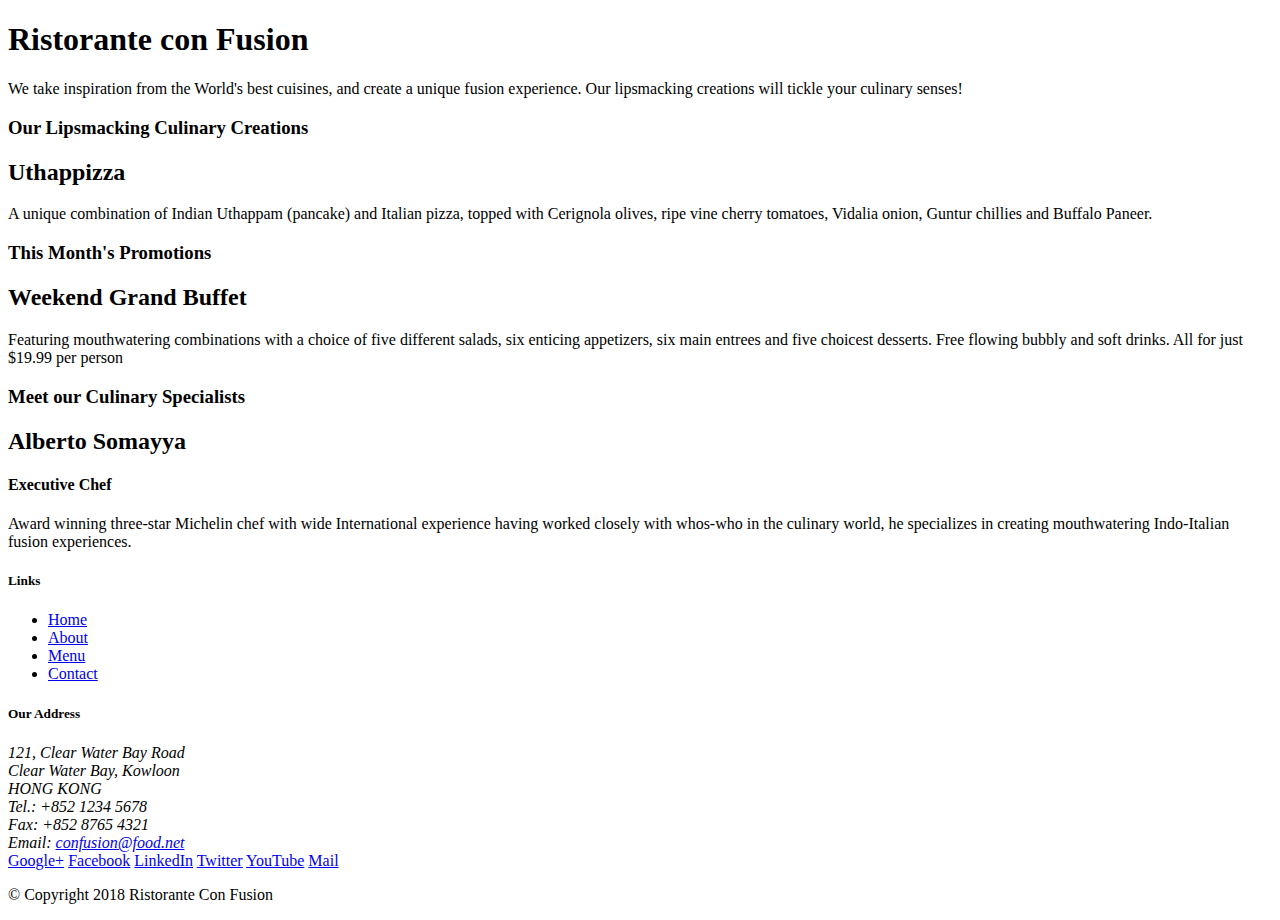
==== index.html @ 1c474971 "Initial Setup" ====
<!DOCTYPE html>
<html lang="en">

<head>
    <title>Ristorante Con Fusion</title>
</head>

<body>

    <header>
        <div>
            <div>
                <div>
                    <h1>Ristorante con Fusion</h1>
                    <p>We take inspiration from the World's best cuisines, and create a unique fusion experience. Our lipsmacking creations will tickle your culinary senses!</p>
                </div>
                <div>
                </div>
            </div>
        </div>
    </header>

    <div>
        <div>
            <div>
                <h3>Our Lipsmacking Culinary Creations</h3>
            </div>
            <div>
                <h2>Uthappizza</h2>
                <p>A unique combination of Indian Uthappam (pancake) and Italian pizza, topped with Cerignola olives, ripe vine cherry tomatoes, Vidalia onion, Guntur chillies and Buffalo Paneer.</p>
            </div>
        </div>


        <div>
            <div>
                <h3>This Month's Promotions</h3>
            </div>
            <div>
                <h2>Weekend Grand Buffet</h2>
                <p>Featuring mouthwatering combinations with a choice of five different salads, six enticing appetizers, six main entrees and five choicest desserts. Free flowing bubbly and soft drinks. All for just $19.99 per person </p>
            </div>
        </div>

        <div>
            <div>
                <h3>Meet our Culinary Specialists</h3>
            </div>
            <div>
                <h2>Alberto Somayya</h2>
                <h4>Executive Chef</h4>
                <p>Award winning three-star Michelin chef with wide International experience having worked closely with whos-who in the culinary world, he specializes in creating mouthwatering Indo-Italian fusion experiences. </p>
            </div>
        </div>
    </div>

    <footer>
        <div>
            <div>             
                <div>
                    <h5>Links</h5>
                    <ul>
                        <li><a href="#">Home</a></li>
                        <li><a href="#">About</a></li>
                        <li><a href="#">Menu</a></li>
                        <li><a href="#">Contact</a></li>
                    </ul>
                </div>
                <div>
                    <h5>Our Address</h5>
                    <address>
		              121, Clear Water Bay Road<br>
		              Clear Water Bay, Kowloon<br>
		              HONG KONG<br>
		              Tel.: +852 1234 5678<br>
		              Fax: +852 8765 4321<br>
		              Email: <a href="mailto:confusion@food.net">confusion@food.net</a>
		           </address>
                </div>
                <div>
                    <div>
                        <a href="http://google.com/+">Google+</a>
                        <a href="http://www.facebook.com/profile.php?id=">Facebook</a>
                        <a href="http://www.linkedin.com/in/">LinkedIn</a>
                        <a href="http://twitter.com/">Twitter</a>
                        <a href="http://youtube.com/">YouTube</a>
                        <a href="mailto:">Mail</a>
                    </div>
                </div>
           </div>
           <div>             
                <div>
                    <p>© Copyright 2018 Ristorante Con Fusion</p>
                </div>
           </div>
        </div>
    </footer>

</body>

</html>
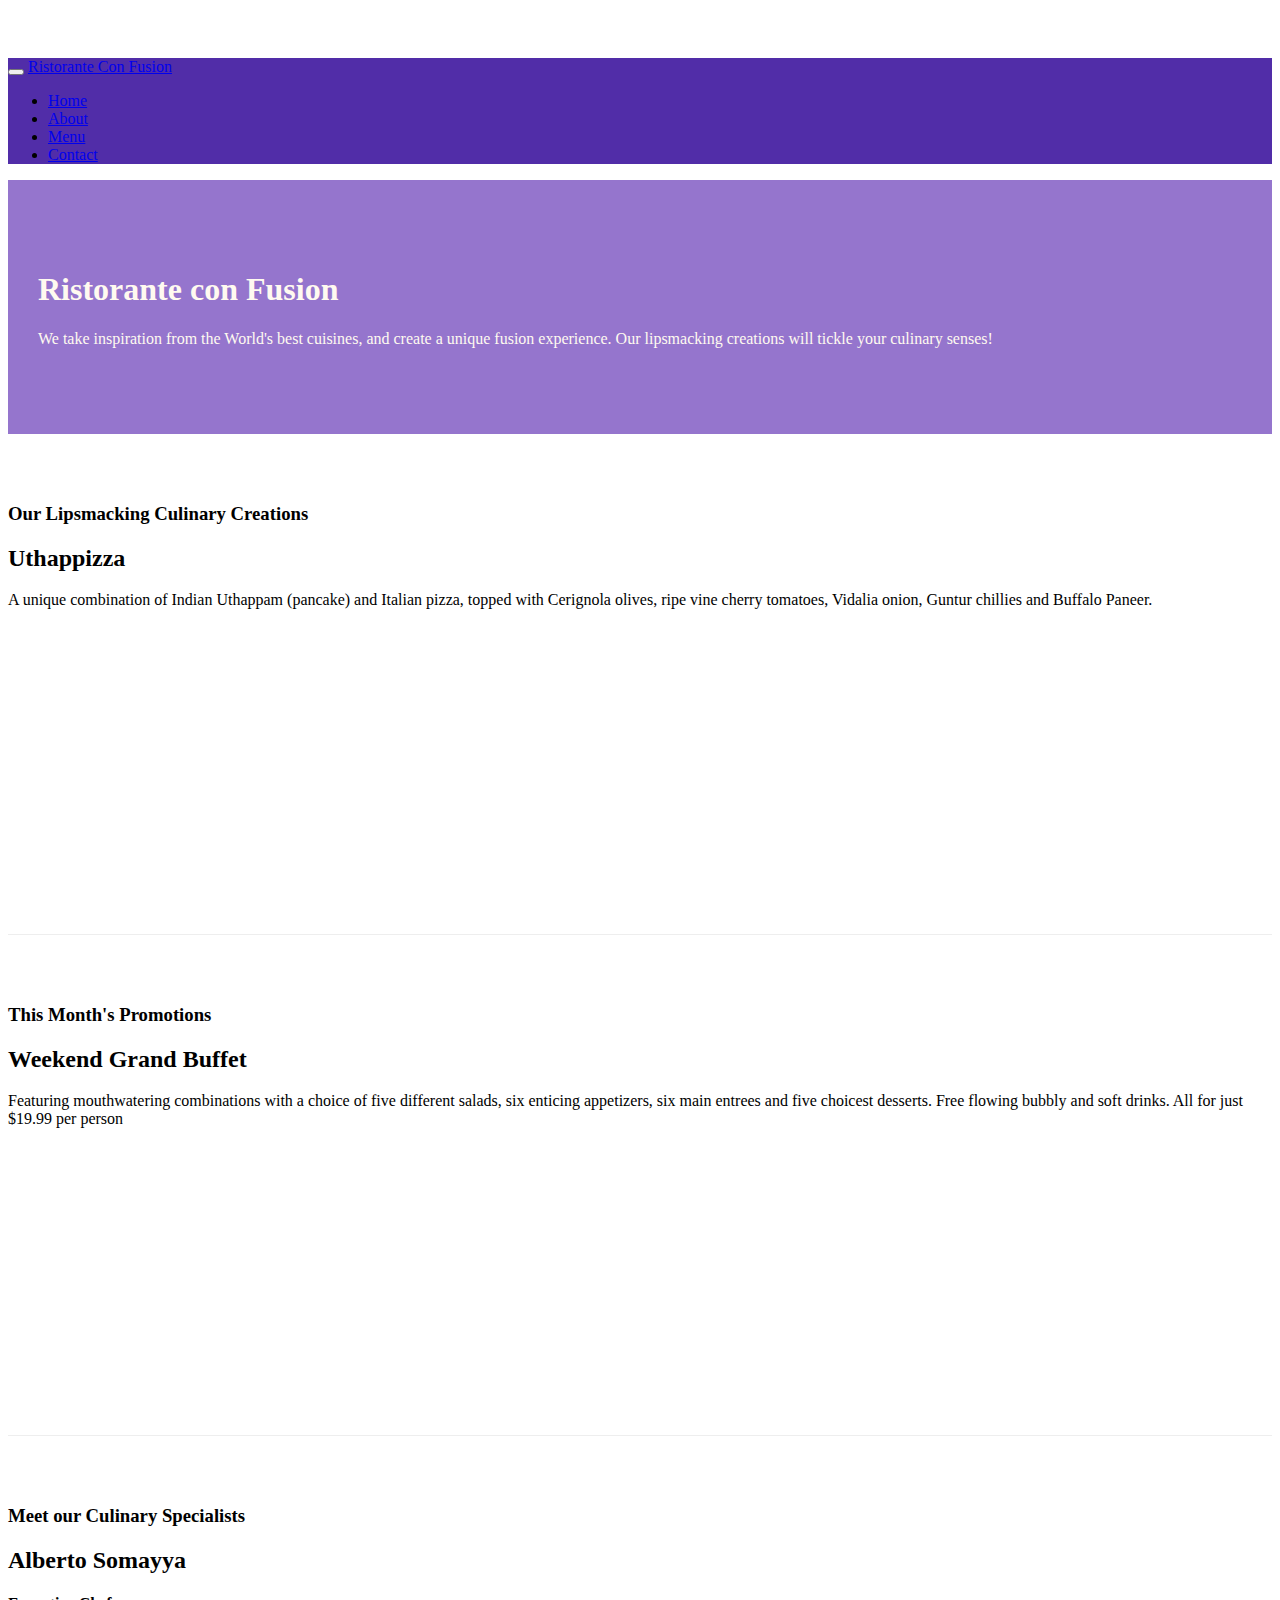
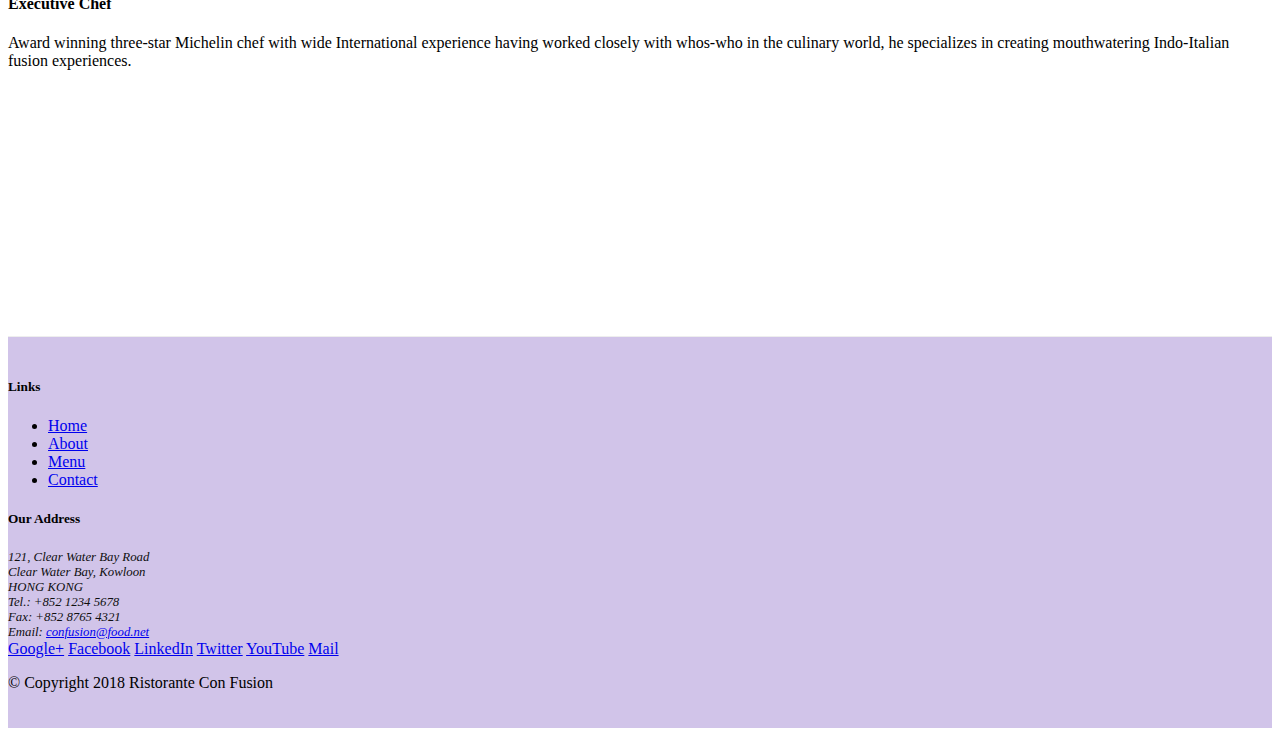
==== commit 590647f9: "Navbar / Breadcrumbs" ====
--- a/index.html
+++ b/index.html
@@ -2,83 +2,103 @@
 <html lang="en">
 
 <head>
+    <!-- Required meta tags always come first -->
+    <meta charset="utf-8">
+    <meta name="viewport" content="width=device-width, initial-scale=1, shrink-to-fit=no">
+    <meta http-equiv="x-ua-compatible" content="ie=edge">
+    <!-- Bootstrap CSS -->
+    <link rel="stylesheet" href="node_modules/bootstrap/dist/css/bootstrap.min.css">
+    <link rel="stylesheet" href="css/styles.css" >
     <title>Ristorante Con Fusion</title>
 </head>
 
 <body>
+    <nav class=" navbar navbar-dark navbar-expand-sm fixed-top">
+        <div class="container">
+            <button class="navbar-toggler" type="button" data-toggle="collapse" data-target="#Navbar">
+                <span class="navbar-toggler-icon"></span>
+            </button>
+            <a class="navbar-brand mr-auto" href="#">Ristorante Con Fusion</a>
+            <div class="collapse navbar-collapse" id="Navbar">
+                <ul class="navbar-nav mr-auto">
+                    <li class="nav-item active"><a class="nav-link" href="#">Home</a></li>
+                    <li class="nav-item"><a class="nav-link" href="./aboutus.html">About</a></li>
+                    <li class="nav-item"><a class="nav-link" href="#">Menu</a></li>
+                    <li class="nav-item"><a class="nav-link" href="#">Contact</a></li>
+                </ul>
+            </div>
+           
+        </div>
+    </nav>
 
-    <header>
-        <div>
-            <div>
-                <div>
+    <header class="jumbotron">
+        <div class="container">
+            <div class="row row-header">
+                <div class="col-12 col-sm-6">
                     <h1>Ristorante con Fusion</h1>
-                    <p>We take inspiration from the World's best cuisines, and create a unique fusion experience. Our lipsmacking creations will tickle your culinary senses!</p>
+                    <p class="d-none d-sm-block">We take inspiration from the World's best cuisines, and create a unique fusion experience. Our lipsmacking creations will tickle your culinary senses!</p>
                 </div>
-                <div>
+                <div class="col-12 col-sm">
                 </div>
             </div>
         </div>
     </header>
-
-    <div>
-        <div>
-            <div>
+    <div class="container">
+        <div class="row row-content align-items-center">
+            <div class="col-12 col-sm-4 order-sm-last col-md-3">
                 <h3>Our Lipsmacking Culinary Creations</h3>
             </div>
-            <div>
+            <div class="col-12 col-sm order-sm-first col-md">
                 <h2>Uthappizza</h2>
-                <p>A unique combination of Indian Uthappam (pancake) and Italian pizza, topped with Cerignola olives, ripe vine cherry tomatoes, Vidalia onion, Guntur chillies and Buffalo Paneer.</p>
+                <p class="d-none d-sm-block">A unique combination of Indian Uthappam (pancake) and Italian pizza, topped with Cerignola olives, ripe vine cherry tomatoes, Vidalia onion, Guntur chillies and Buffalo Paneer.</p>
             </div>
         </div>
 
-
-        <div>
-            <div>
+        <div class="row row-content align-items-center">
+            <div class="col-12 col-sm-4 col-md-3">
                 <h3>This Month's Promotions</h3>
             </div>
-            <div>
+            <div class="col-12 col-sm col-md">
                 <h2>Weekend Grand Buffet</h2>
-                <p>Featuring mouthwatering combinations with a choice of five different salads, six enticing appetizers, six main entrees and five choicest desserts. Free flowing bubbly and soft drinks. All for just $19.99 per person </p>
+                <p class="d-none d-sm-block">Featuring mouthwatering combinations with a choice of five different salads, six enticing appetizers, six main entrees and five choicest desserts. Free flowing bubbly and soft drinks. All for just $19.99 per person </p>
             </div>
         </div>
-
-        <div>
-            <div>
+        <div class="row row-content align-items-center">
+            <div class="col-12 col-sm-4 col-md-3">
                 <h3>Meet our Culinary Specialists</h3>
             </div>
-            <div>
+            <div class="col-12 col-sm col-md">
                 <h2>Alberto Somayya</h2>
                 <h4>Executive Chef</h4>
-                <p>Award winning three-star Michelin chef with wide International experience having worked closely with whos-who in the culinary world, he specializes in creating mouthwatering Indo-Italian fusion experiences. </p>
+                <p class="d-none d-sm-block">Award winning three-star Michelin chef with wide International experience having worked closely with whos-who in the culinary world, he specializes in creating mouthwatering Indo-Italian fusion experiences. </p>
             </div>
         </div>
     </div>
-
-    <footer>
-        <div>
-            <div>             
-                <div>
+    <footer class="footer">
+        <div class="container">
+            <div class="row">
+                <div class="col-4 offset-1 col-sm-2">
                     <h5>Links</h5>
-                    <ul>
+                    <ul class="list-unstyled">
                         <li><a href="#">Home</a></li>
-                        <li><a href="#">About</a></li>
+                        <li><a href="./aboutus.html">About</a></li>
                         <li><a href="#">Menu</a></li>
                         <li><a href="#">Contact</a></li>
                     </ul>
                 </div>
-                <div>
+                <div class="col-7 col-sm-5">
                     <h5>Our Address</h5>
                     <address>
-		              121, Clear Water Bay Road<br>
-		              Clear Water Bay, Kowloon<br>
-		              HONG KONG<br>
-		              Tel.: +852 1234 5678<br>
-		              Fax: +852 8765 4321<br>
-		              Email: <a href="mailto:confusion@food.net">confusion@food.net</a>
-		           </address>
+                        121, Clear Water Bay Road<br>
+                        Clear Water Bay, Kowloon<br>
+                        HONG KONG<br>
+                        Tel.: +852 1234 5678<br>
+                        Fax: +852 8765 4321<br>
+                        Email: <a href="mailto:confusion@food.net">confusion@food.net</a>
+                    </address>
                 </div>
-                <div>
-                    <div>
+                <div class="col-12 col-sm-4 align-self-center">
+                    <div class="text-center">
                         <a href="http://google.com/+">Google+</a>
                         <a href="http://www.facebook.com/profile.php?id=">Facebook</a>
                         <a href="http://www.linkedin.com/in/">LinkedIn</a>
@@ -87,15 +107,18 @@
                         <a href="mailto:">Mail</a>
                     </div>
                 </div>
-           </div>
-           <div>             
-                <div>
+            </div>
+            <div class="row justify-content-center">
+                <div class="col-auto">
                     <p>© Copyright 2018 Ristorante Con Fusion</p>
                 </div>
-           </div>
+            </div>
         </div>
     </footer>
-
+    <!-- jQuery first, then Popper.js, then Bootstrap JS. -->
+    <script src="node_modules/jquery/dist/jquery.slim.min.js"></script>
+    <script src="node_modules/popper.js/dist/umd/popper.min.js"></script>
+    <script src="node_modules/bootstrap/dist/js/bootstrap.min.js"></script>
 </body>
 
 </html>--- a/css/styles.css
+++ b/css/styles.css
@@ -0,0 +1,39 @@
+.row-header{
+    margin: 0px auto;
+    padding: 0px;
+}
+
+.row-content {
+    margin: 0px auto;
+    padding: 50px 0px 50px 0px;
+    border-bottom: 1px ridge;
+    min-height: 400px;
+}
+
+.footer {
+    background-color: #D1C4E9;
+    margin: 0px auto;
+    padding: 20px 0px 20px 0px;
+}
+
+.jumbotron{
+    padding: 70px 30px 70px 30px;
+    margin: 0px auto;
+    background: #9575CD;
+    color:floralwhite;
+}
+
+address{
+    font-size:80%;
+    margin:0px;
+    color:#0f0f0f;
+}
+
+body{
+    padding: 50px 0px 0px 0px;
+    z-index: 0;
+}
+
+.navbar-dark{
+    background-color: #512DA8;
+}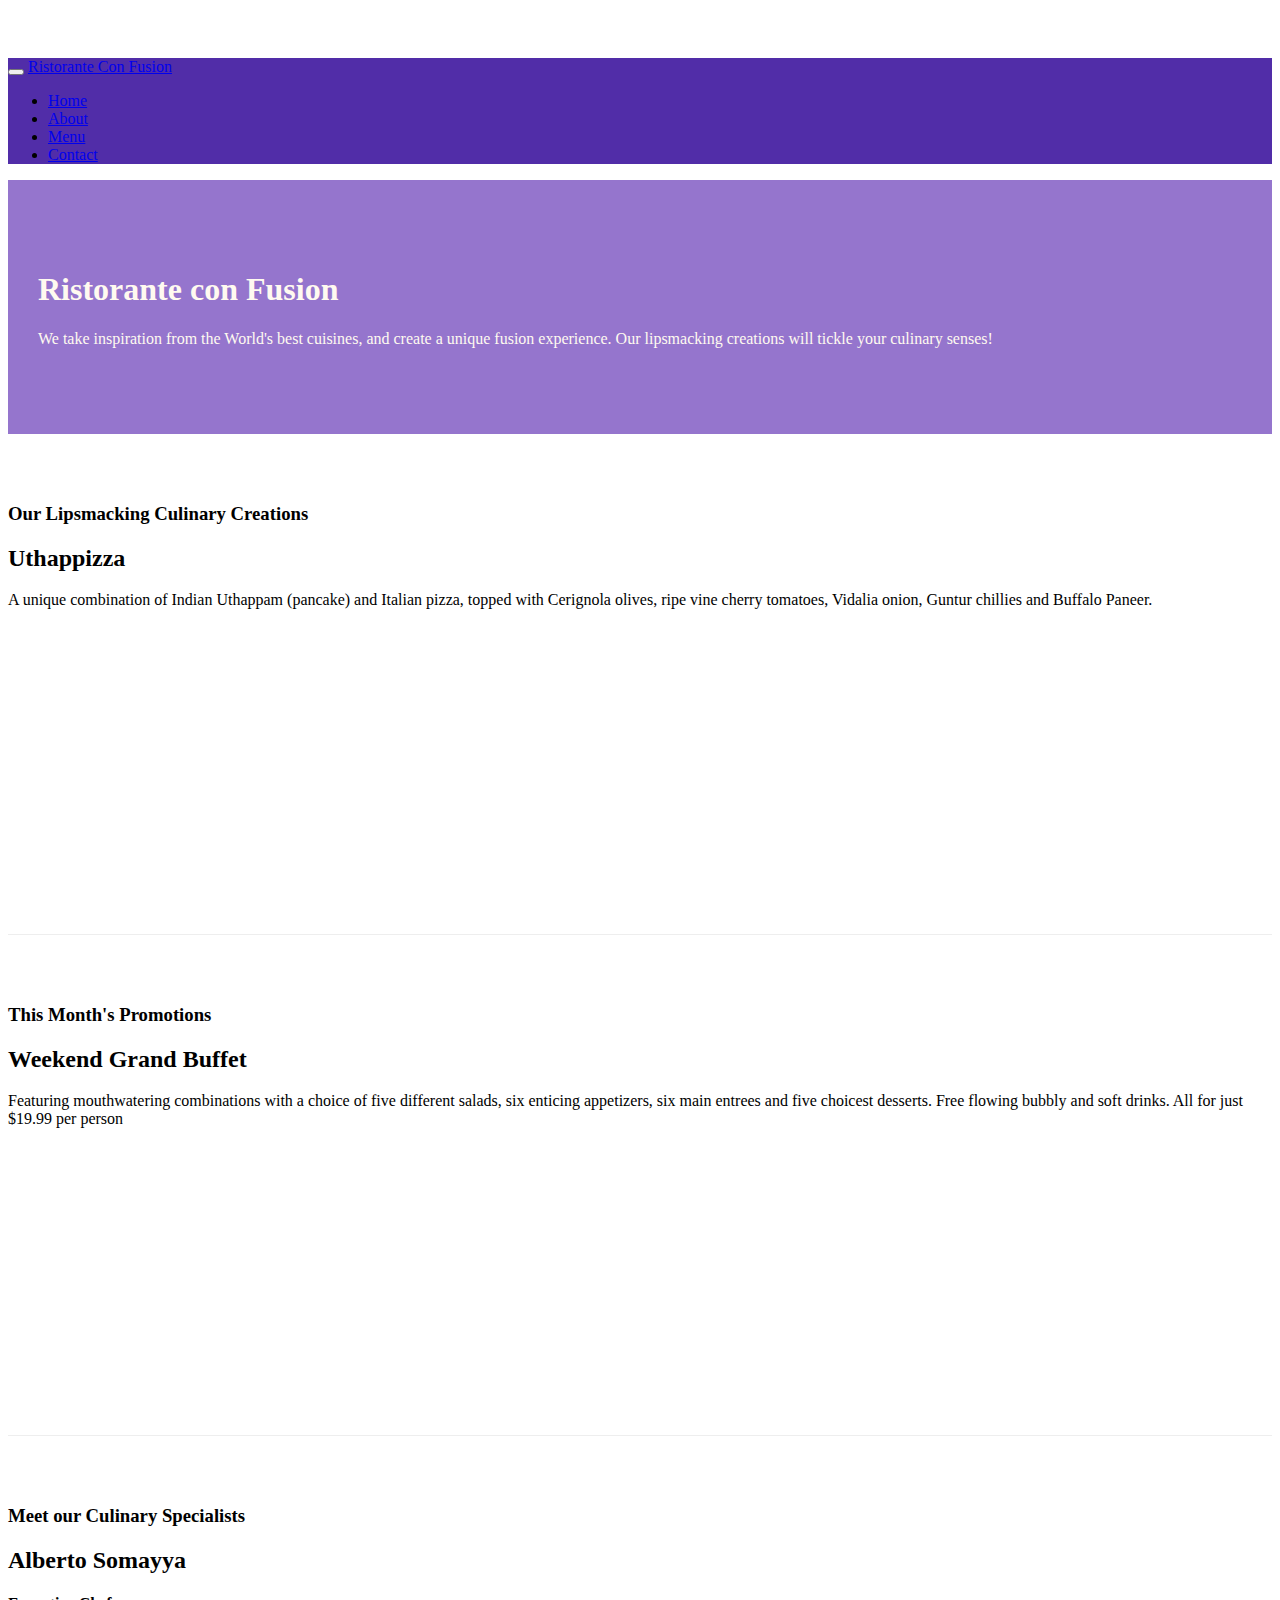
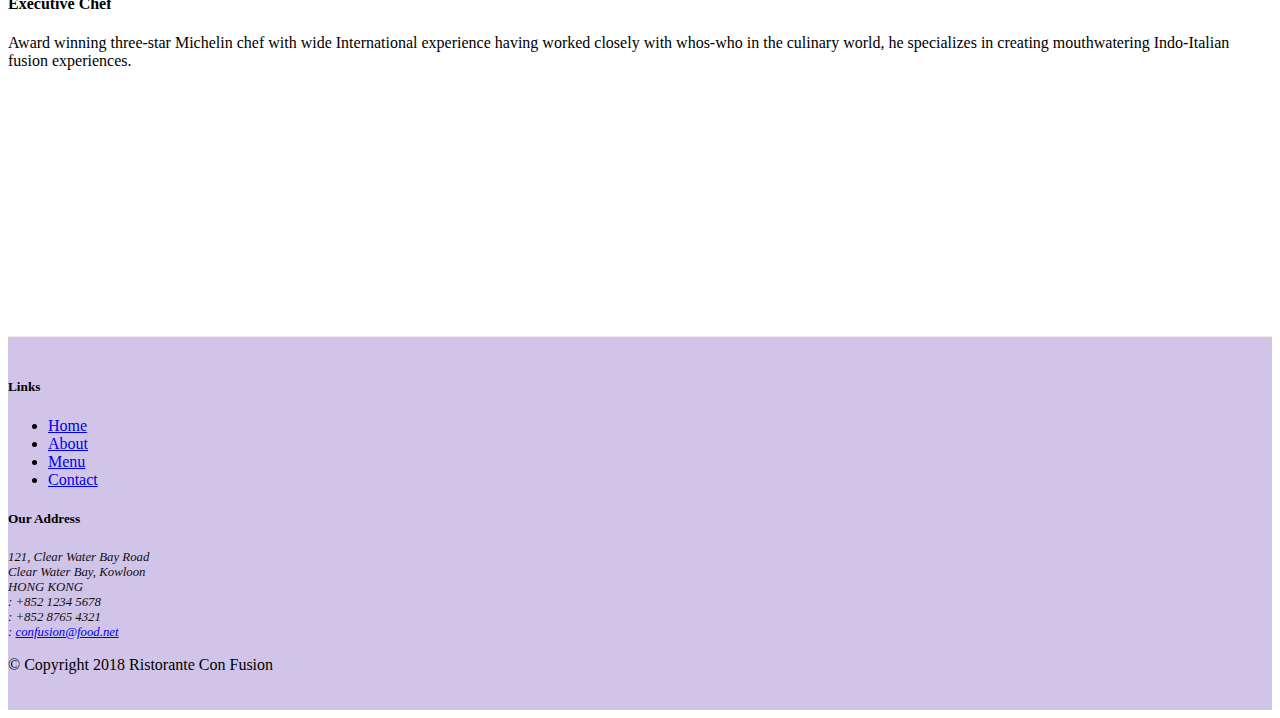
==== commit 1e18b749: "Form elements" ====
--- a/index.html
+++ b/index.html
@@ -8,6 +8,8 @@
     <meta http-equiv="x-ua-compatible" content="ie=edge">
     <!-- Bootstrap CSS -->
     <link rel="stylesheet" href="node_modules/bootstrap/dist/css/bootstrap.min.css">
+    <link rel="stylesheet" href="node_modules/font-awesome/css/font-awesome.min.css">
+    <link rel="stylesheet" href="node_modules/bootstrap-social/css/bootstrap-social.min.css">
     <link rel="stylesheet" href="css/styles.css" >
     <title>Ristorante Con Fusion</title>
 </head>
@@ -21,10 +23,10 @@
             <a class="navbar-brand mr-auto" href="#">Ristorante Con Fusion</a>
             <div class="collapse navbar-collapse" id="Navbar">
                 <ul class="navbar-nav mr-auto">
-                    <li class="nav-item active"><a class="nav-link" href="#">Home</a></li>
-                    <li class="nav-item"><a class="nav-link" href="./aboutus.html">About</a></li>
-                    <li class="nav-item"><a class="nav-link" href="#">Menu</a></li>
-                    <li class="nav-item"><a class="nav-link" href="#">Contact</a></li>
+                    <li class="nav-item active"><a class="nav-link" href="#"><span class="fa fa-home fa-lg"></span>Home</a></li>
+                    <li class="nav-item"><a class="nav-link" href="./aboutus.html"><span class="fa fa-info fa-lg"></span>About</a></li>
+                    <li class="nav-item"><a class="nav-link" href="#"><span class="fa fa-list fa-lg"></span>Menu</a></li>
+                    <li class="nav-item"><a class="nav-link" href="./contactus.html"><span class="fa fa-address-card fa-lg"></span>Contact</a></li>
                 </ul>
             </div>
            
@@ -83,7 +85,7 @@
                         <li><a href="#">Home</a></li>
                         <li><a href="./aboutus.html">About</a></li>
                         <li><a href="#">Menu</a></li>
-                        <li><a href="#">Contact</a></li>
+                        <li><a href="./contactus.html">Contact</a></li>
                     </ul>
                 </div>
                 <div class="col-7 col-sm-5">
@@ -92,19 +94,19 @@
                         121, Clear Water Bay Road<br>
                         Clear Water Bay, Kowloon<br>
                         HONG KONG<br>
-                        Tel.: +852 1234 5678<br>
-                        Fax: +852 8765 4321<br>
-                        Email: <a href="mailto:confusion@food.net">confusion@food.net</a>
+                        <i class="fa fa-phone fa-lg"></i>: +852 1234 5678<br>
+                        <i class="fa fa-fax fa-lg"></i>: +852 8765 4321<br>
+                        <i class="fa fa-envelope fa-lg"></i>: <a href="mailto:confusion@food.net">confusion@food.net</a>
                     </address>
                 </div>
                 <div class="col-12 col-sm-4 align-self-center">
                     <div class="text-center">
-                        <a href="http://google.com/+">Google+</a>
-                        <a href="http://www.facebook.com/profile.php?id=">Facebook</a>
-                        <a href="http://www.linkedin.com/in/">LinkedIn</a>
-                        <a href="http://twitter.com/">Twitter</a>
-                        <a href="http://youtube.com/">YouTube</a>
-                        <a href="mailto:">Mail</a>
+                        <a class="btn btn-social-icon btn-google" href="http://google.com/+"><i class="fa fa-google-plus"></i></a>
+                        <a class="btn btn-social-icon btn-facebook" href="http://www.facebook.com/profile.php?id="><i class="fa fa-facebook"></i></a>
+                        <a class="btn btn-social-icon btn-linkedin" href="http://www.linkedin.com/in/"><i class="fa fa-linkedin"></i></a>
+                        <a class="btn btn-social-icon btn-twitter" href="http://twitter.com/"><i class="fa fa-twitter"></i></a>
+                        <a class="btn btn-social-icon btn-google" href="http://youtube.com/"><i class="fa fa-youtube"></i></a>
+                        <a class="btn btn-social-icon" href="mailto:"><i class="fa fa-envelope-o"></i></a>
                     </div>
                 </div>
             </div>
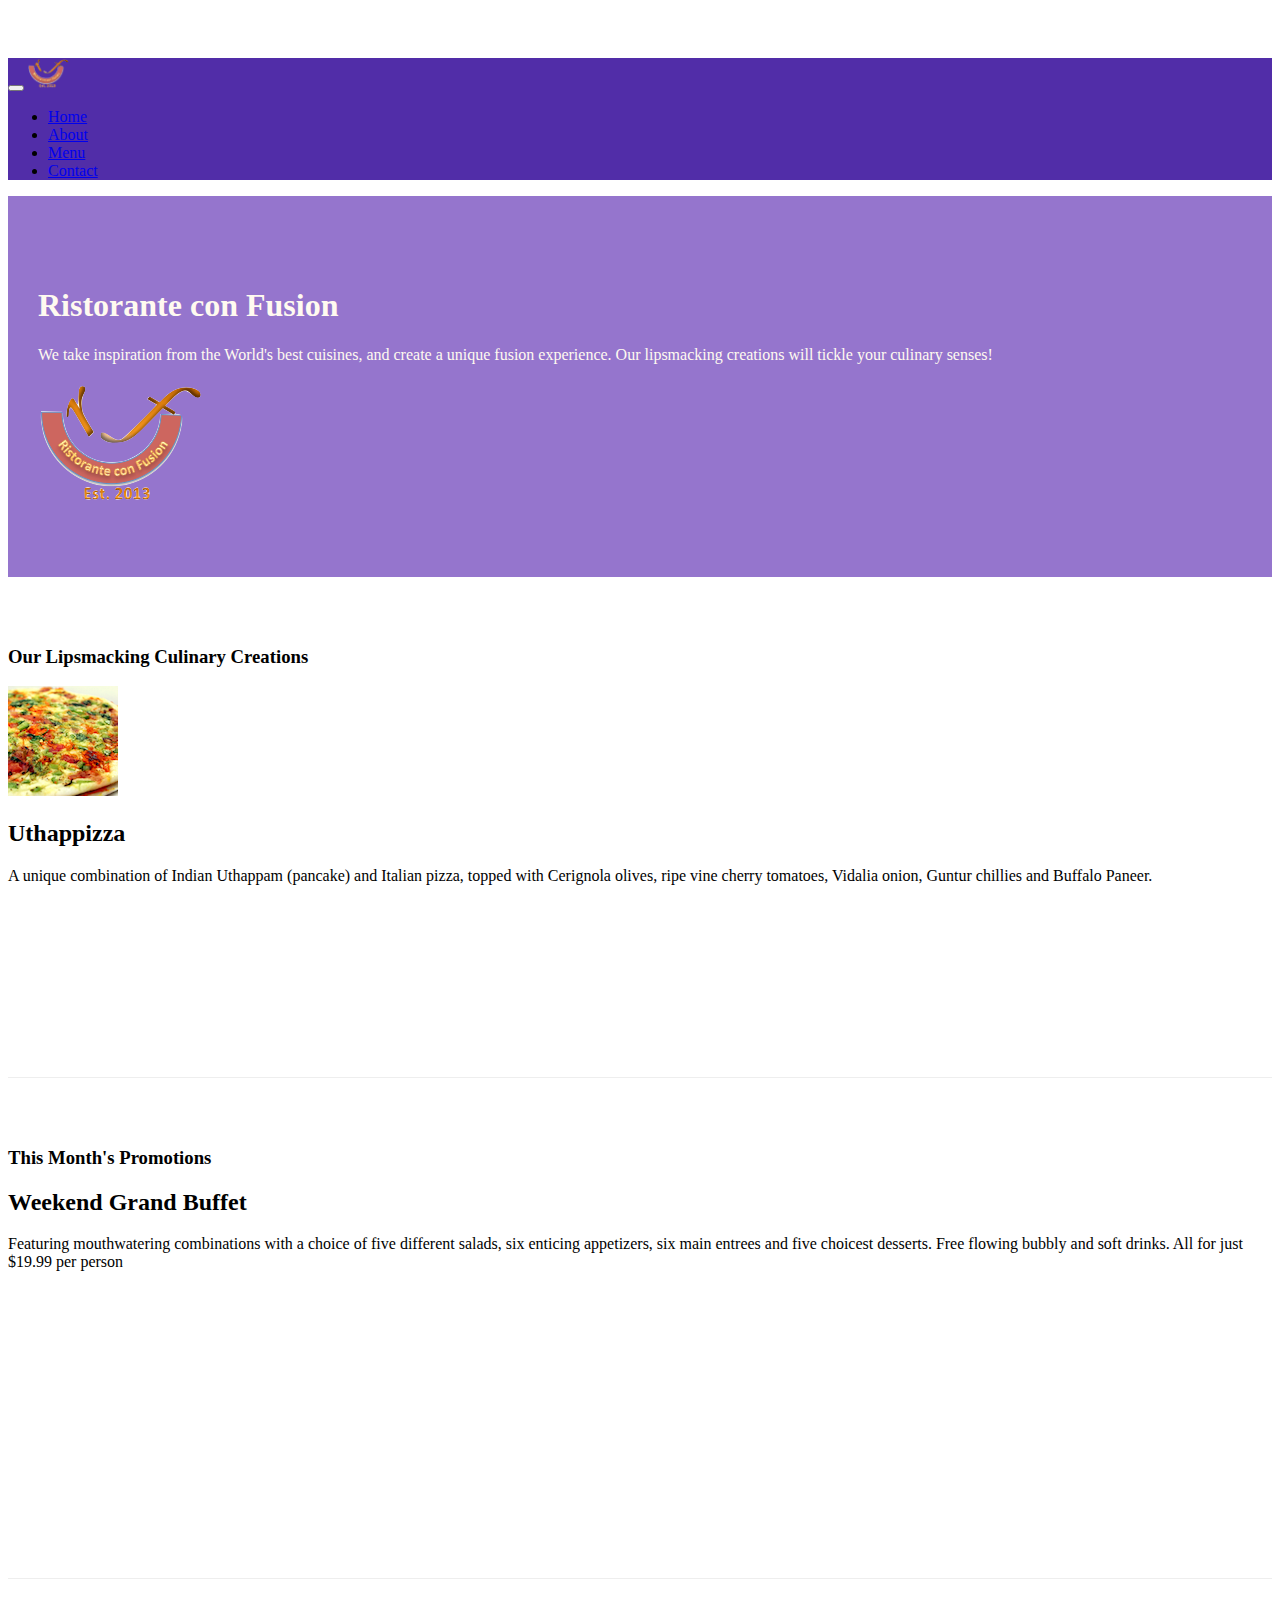
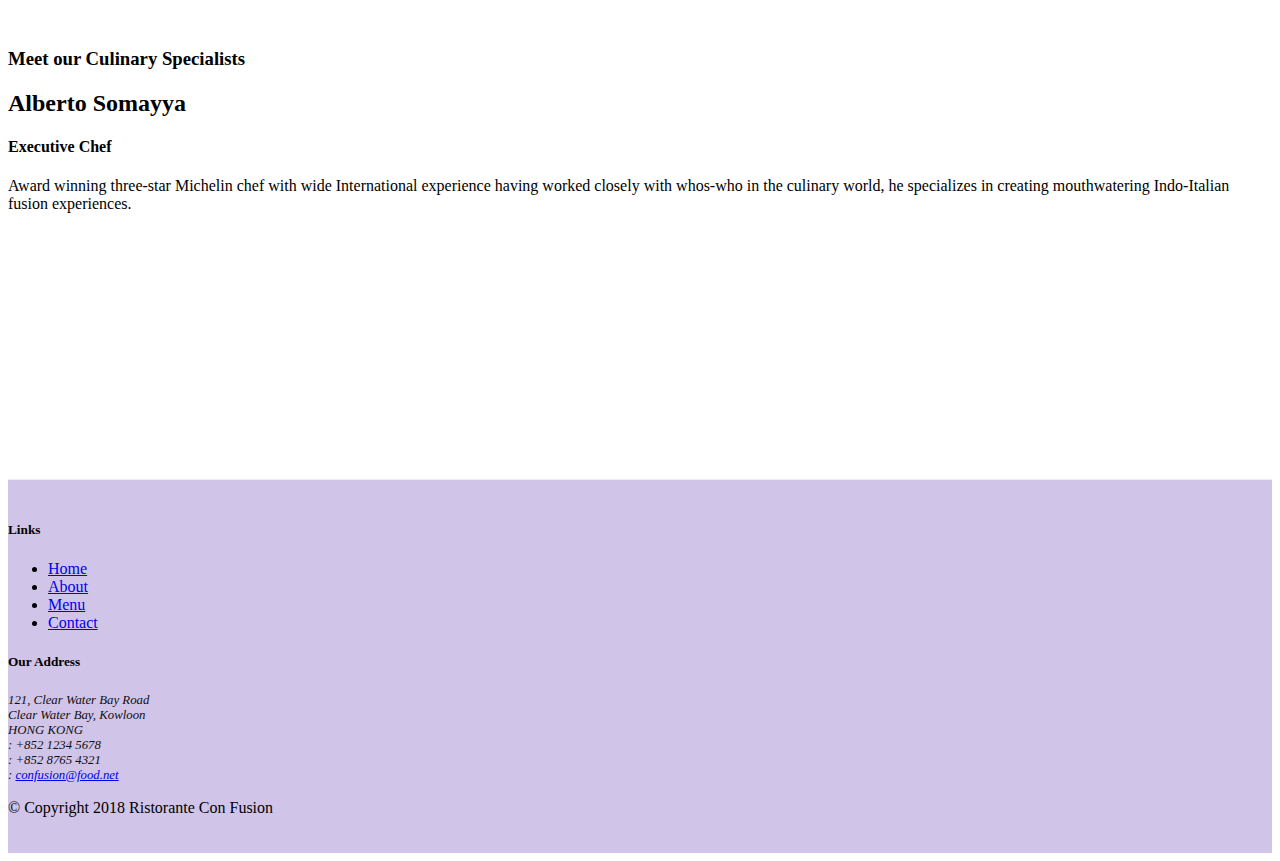
==== commit 15ffd340: "Images and media" ====
--- a/index.html
+++ b/index.html
@@ -1,4 +1,4 @@
-<!DOCTYPE html>
+﻿<!DOCTYPE html>
 <html lang="en">
 
 <head>
@@ -20,7 +20,7 @@
             <button class="navbar-toggler" type="button" data-toggle="collapse" data-target="#Navbar">
                 <span class="navbar-toggler-icon"></span>
             </button>
-            <a class="navbar-brand mr-auto" href="#">Ristorante Con Fusion</a>
+            <a class="navbar-brand mr-auto" href="#"><img src="img/logo.png" height="30" width="41" alt="Ristorante con Fusion"/></a>
             <div class="collapse navbar-collapse" id="Navbar">
                 <ul class="navbar-nav mr-auto">
                     <li class="nav-item active"><a class="nav-link" href="#"><span class="fa fa-home fa-lg"></span>Home</a></li>
@@ -40,21 +40,30 @@
                     <h1>Ristorante con Fusion</h1>
                     <p class="d-none d-sm-block">We take inspiration from the World's best cuisines, and create a unique fusion experience. Our lipsmacking creations will tickle your culinary senses!</p>
                 </div>
-                <div class="col-12 col-sm">
+                <div class="col-12 col-sm align-self-center">
+                    <img src="img/logo.png" class="img-fluid" >
                 </div>
             </div>
         </div>
     </header>
     <div class="container">
         <div class="row row-content align-items-center">
-            <div class="col-12 col-sm-4 order-sm-last col-md-3">
+            <div class="col-12 col-sm-4 col-md-3">
                 <h3>Our Lipsmacking Culinary Creations</h3>
             </div>
-            <div class="col-12 col-sm order-sm-first col-md">
-                <h2>Uthappizza</h2>
-                <p class="d-none d-sm-block">A unique combination of Indian Uthappam (pancake) and Italian pizza, topped with Cerignola olives, ripe vine cherry tomatoes, Vidalia onion, Guntur chillies and Buffalo Paneer.</p>
+            <div class="col-12 col-sm col-md">
+                <div class="media">
+                    <img class="d-flex mr-3 img-thumbnail align-self-center" src="img/uthappizza.png" alt="Uthappizza" />
+                    <div class="media-body">
+                        <h2 class="mt-0">Uthappizza</h2>
+                        <p class="d-none d-sm-block">A unique combination of Indian Uthappam (pancake) and Italian pizza, topped with Cerignola olives, ripe vine cherry tomatoes, Vidalia onion, Guntur chillies and Buffalo Paneer.</p>
+                    </div>
+                </div>
+            </div> <!--
+        <h2>Uthappizza</h2>
+        <p class="d-none d-sm-block">A unique combination of Indian Uthappam (pancake) and Italian pizza, topped with Cerignola olives, ripe vine cherry tomatoes, Vidalia onion, Guntur chillies and Buffalo Paneer.</p>
+    -->
             </div>
-        </div>
 
         <div class="row row-content align-items-center">
             <div class="col-12 col-sm-4 col-md-3">
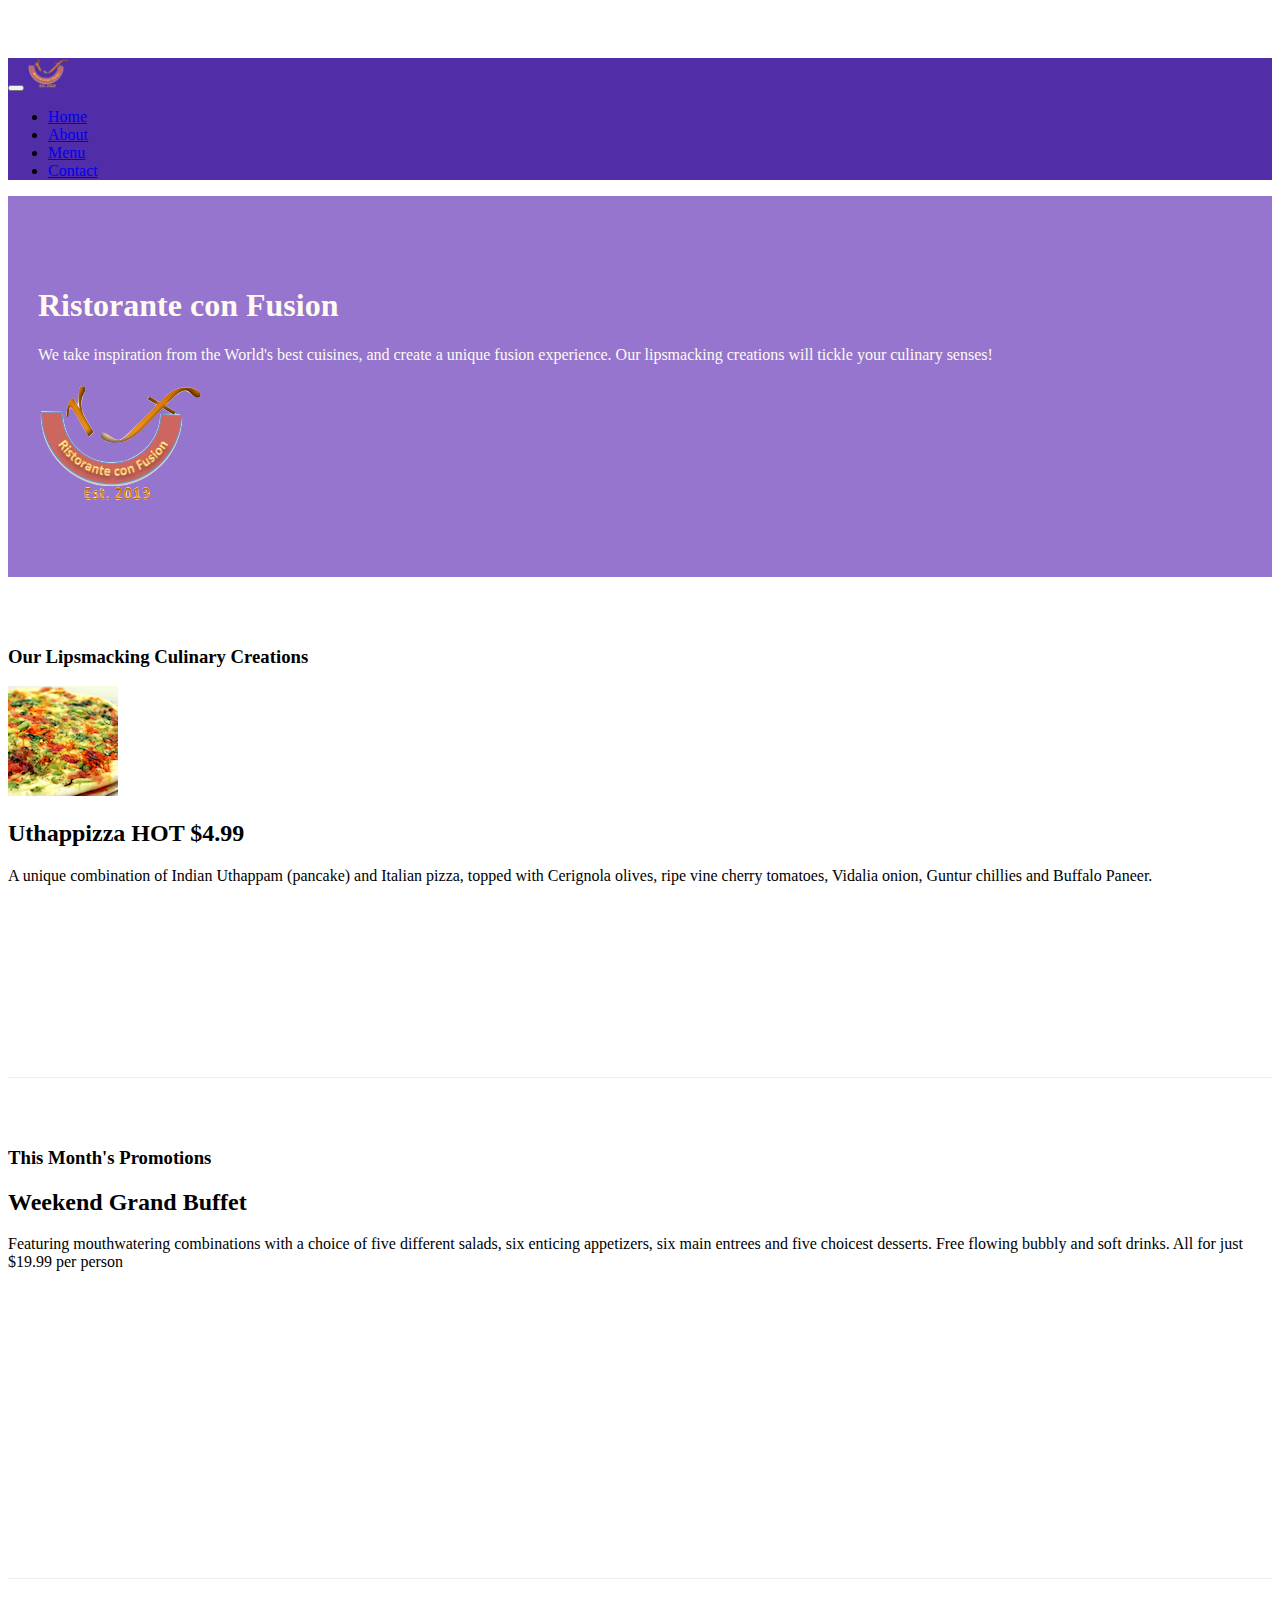
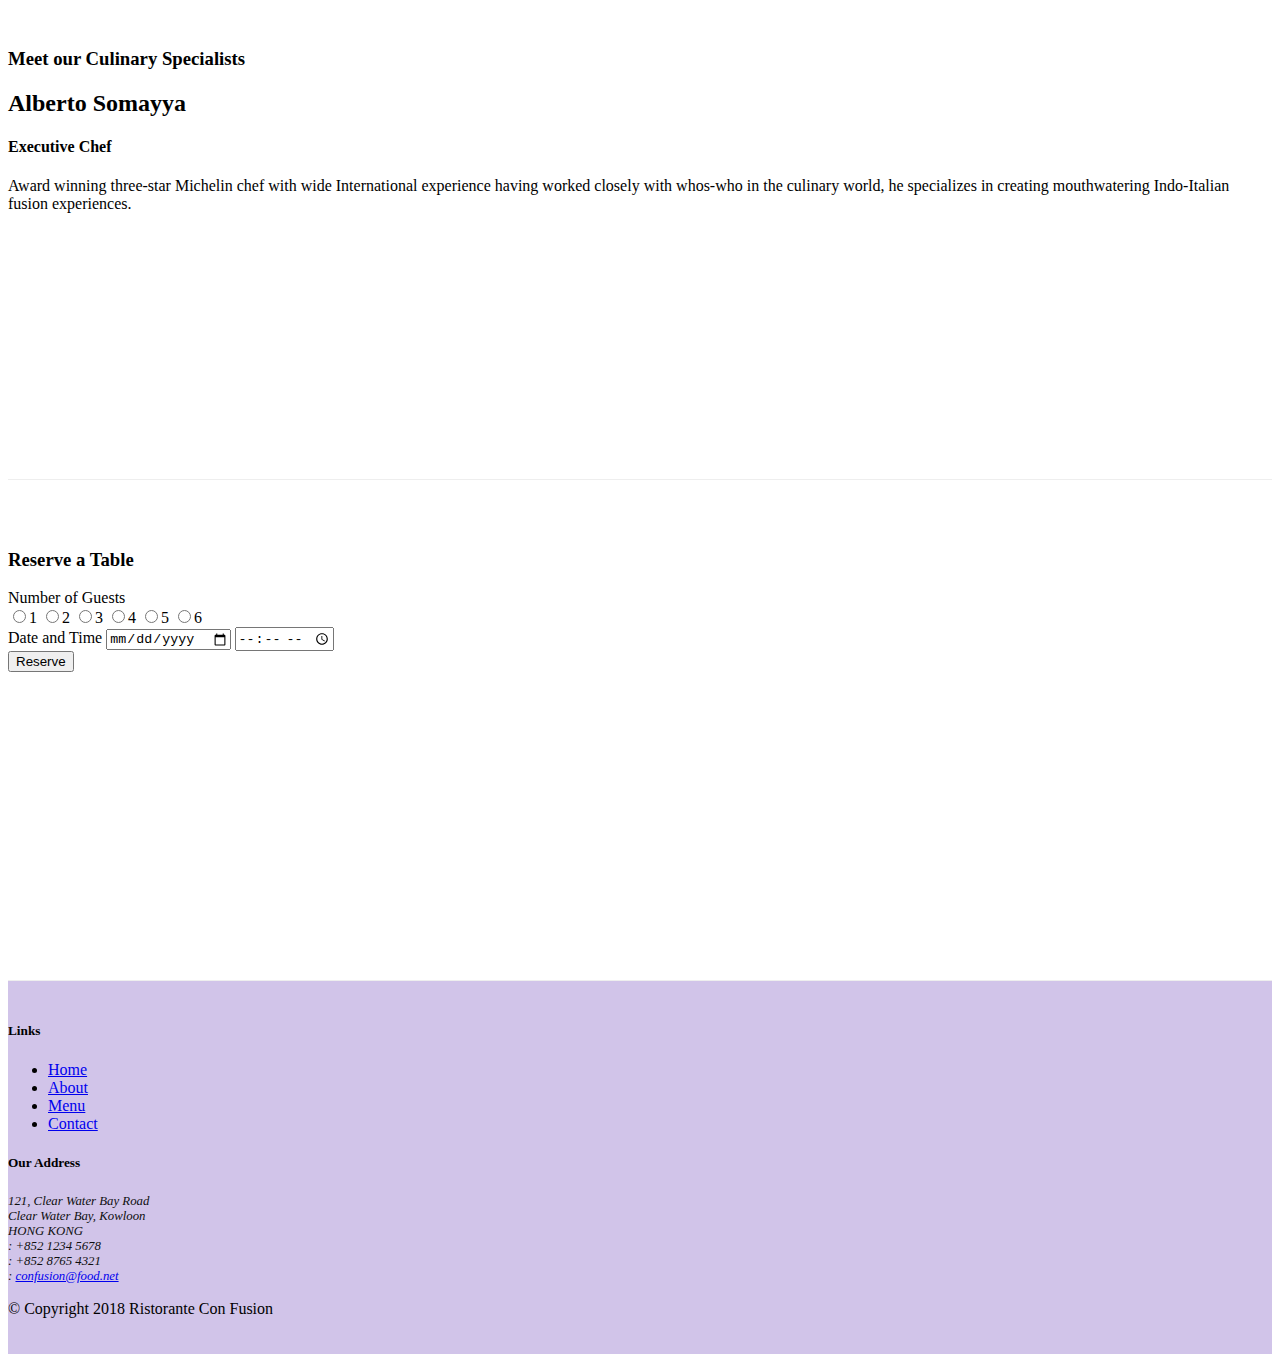
==== commit e4e333d5: "Task 1: Reservation Card" ====
--- a/index.html
+++ b/index.html
@@ -55,14 +55,15 @@
                 <div class="media">
                     <img class="d-flex mr-3 img-thumbnail align-self-center" src="img/uthappizza.png" alt="Uthappizza" />
                     <div class="media-body">
-                        <h2 class="mt-0">Uthappizza</h2>
+                        <h2 class="mt-0">
+                            Uthappizza 
+                            <span class="badge badge-pill badge-danger">HOT</span>
+                            <span class="badge badge-secondary">$4.99</span>
+                        </h2>
                         <p class="d-none d-sm-block">A unique combination of Indian Uthappam (pancake) and Italian pizza, topped with Cerignola olives, ripe vine cherry tomatoes, Vidalia onion, Guntur chillies and Buffalo Paneer.</p>
                     </div>
                 </div>
-            </div> <!--
-        <h2>Uthappizza</h2>
-        <p class="d-none d-sm-block">A unique combination of Indian Uthappam (pancake) and Italian pizza, topped with Cerignola olives, ripe vine cherry tomatoes, Vidalia onion, Guntur chillies and Buffalo Paneer.</p>
-    -->
+            </div> 
             </div>
 
         <div class="row row-content align-items-center">
@@ -84,6 +85,37 @@
                 <p class="d-none d-sm-block">Award winning three-star Michelin chef with wide International experience having worked closely with whos-who in the culinary world, he specializes in creating mouthwatering Indo-Italian fusion experiences. </p>
             </div>
         </div>
+        <div class="row row-content">
+            <div class="col-12 col-sm-8 offset-sm-2">
+                <div class="card">
+                    <h3 class="card-header bg-warning text-white">Reserve a Table</h3>
+                    <div class="card-body col-12">
+                        <form>
+                            <div class="form-group row">
+                                <label for="numberguests" class="col-4 col-form-label">Number of Guests</label>
+                                <div>
+                                    <label class="radio-inline mr-2"><input type="radio" id="numberguests" name="numberguests" />1</label>
+                                    <label class="radio-inline mr-2"><input type="radio" id="numberguests" name="numberguests" />2</label>
+                                    <label class="radio-inline mr-2"><input type="radio" id="numberguests" name="numberguests" />3</label>
+                                    <label class="radio-inline mr-2"><input type="radio" id="numberguests" name="numberguests" />4</label>
+                                    <label class="radio-inline mr-2"><input type="radio" id="numberguests" name="numberguests" />5</label>
+                                    <label class="radio-inline"><input type="radio" id="numberguests" name="numberguests" />6</label>
+                                </div>
+                            </div>
+                            <div class="form-group row">
+                                <label for="reservationdatetime" class="col-4 col-form-label">Date and Time</label>
+                                
+                                    <input type="date" class="form-control col-4" id="reservationdatetime" placeholder="Date"/>
+                                    <input type="time" class="form-control col-3 offset-1" id="reservationdatetime" placeholder="Time"/>
+                               
+                            </div>
+                            <div class="offset-4">
+                                <button type="submit" class="btn btn-primary">Reserve</button>
+                            </div>
+                        </form>
+                    </div>
+                </div>
+            </div>
     </div>
     <footer class="footer">
         <div class="container">
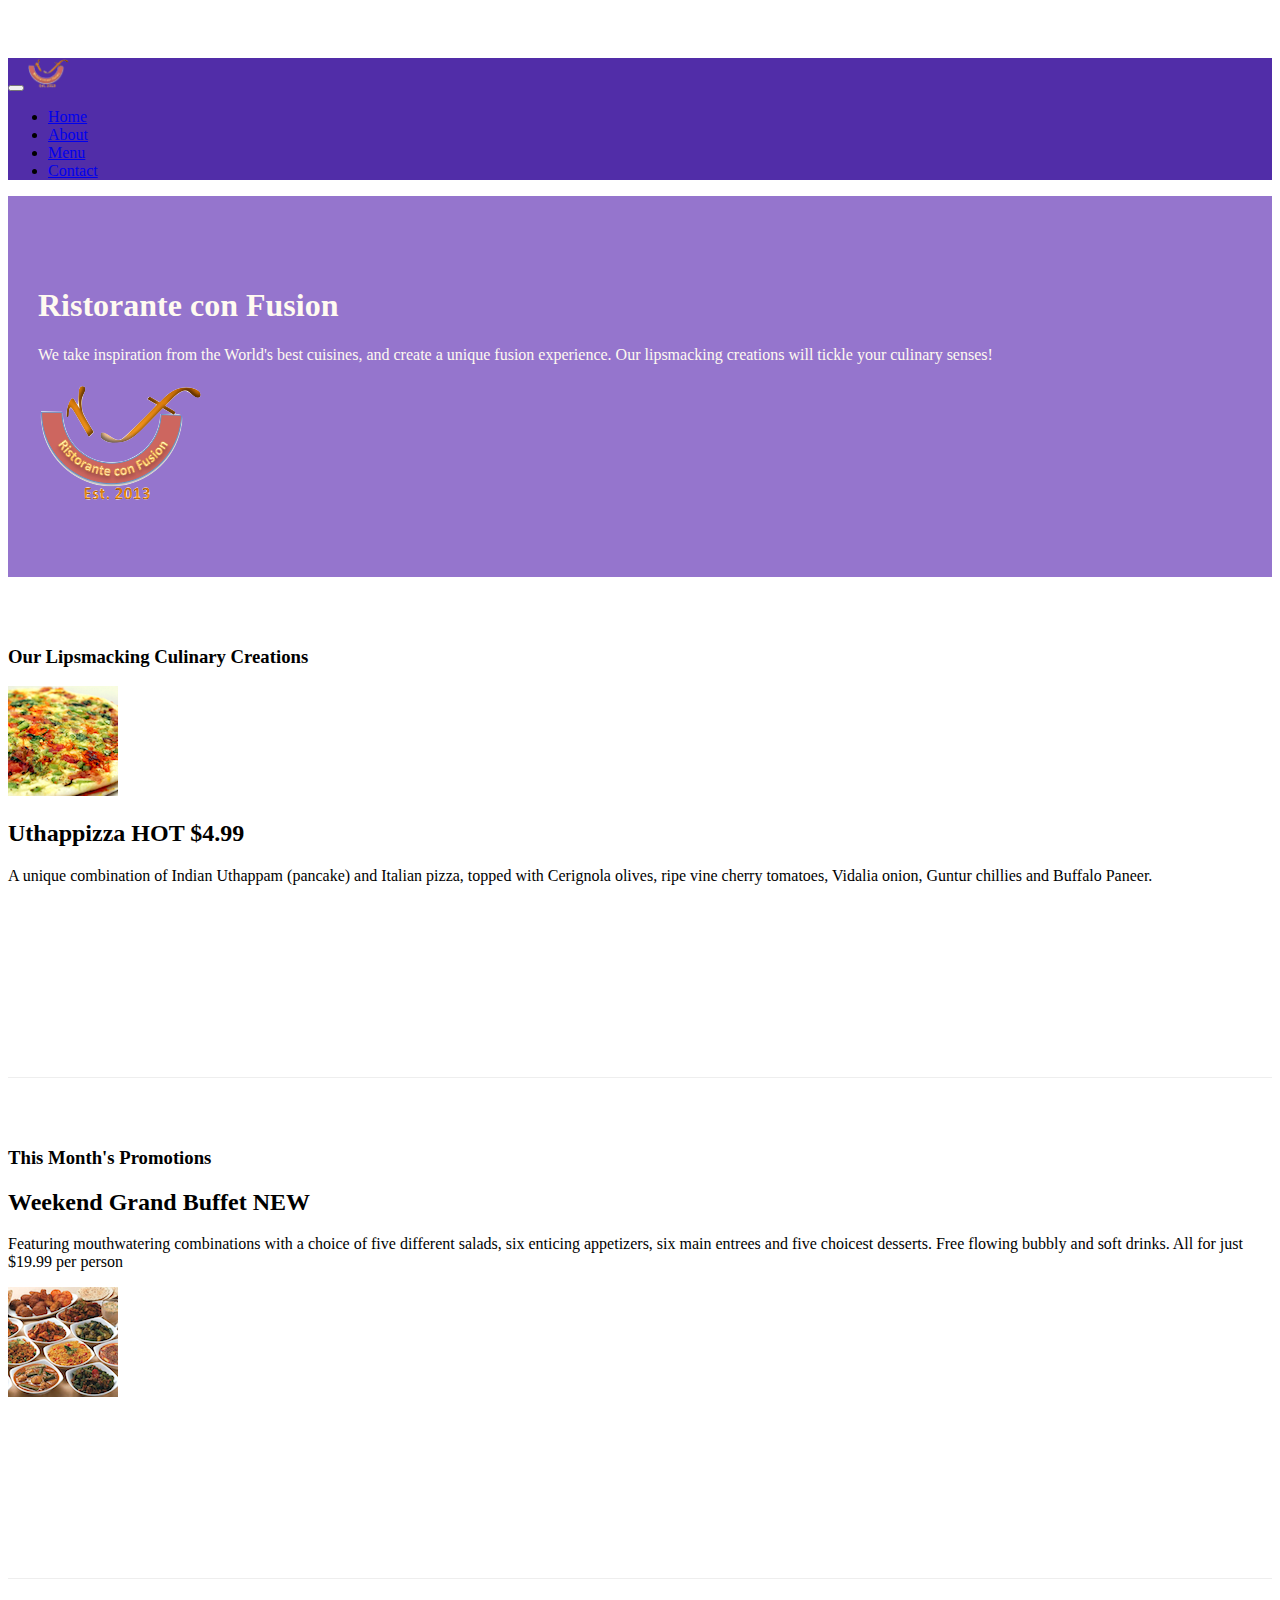
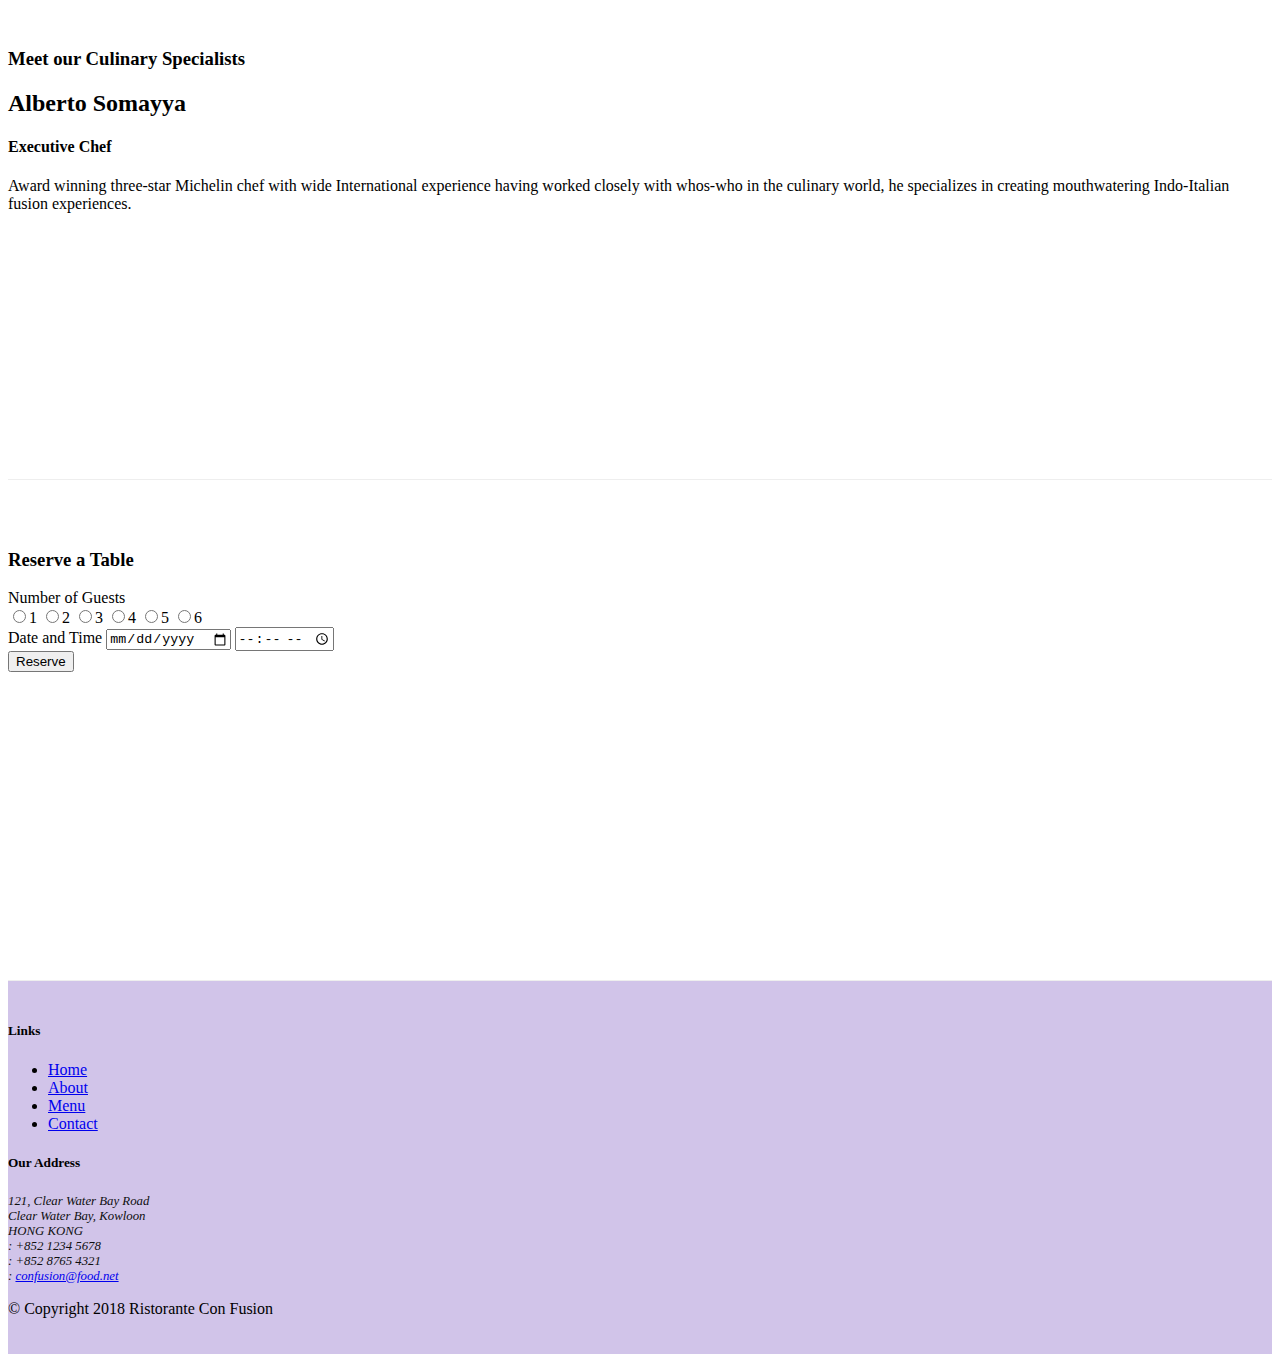
==== commit 1a582210: "Task 2: Add image and badge" ====
--- a/index.html
+++ b/index.html
@@ -71,8 +71,16 @@
                 <h3>This Month's Promotions</h3>
             </div>
             <div class="col-12 col-sm col-md">
-                <h2>Weekend Grand Buffet</h2>
-                <p class="d-none d-sm-block">Featuring mouthwatering combinations with a choice of five different salads, six enticing appetizers, six main entrees and five choicest desserts. Free flowing bubbly and soft drinks. All for just $19.99 per person </p>
+                <div class="media">
+                    <div class="media-body">
+                        <h2 class="mt-0">
+                            Weekend Grand Buffet
+                            <span class="badge badge-pill badge-danger">NEW</span>
+                        </h2>
+                        <p class="d-none d-sm-block">Featuring mouthwatering combinations with a choice of five different salads, six enticing appetizers, six main entrees and five choicest desserts. Free flowing bubbly and soft drinks. All for just $19.99 per person </p>
+                    </div>
+                    <img class="d-flex ml-3 img-thumbnail align-self-center" src="img/buffet.png" alt="Buffet" />
+                </div>
             </div>
         </div>
         <div class="row row-content align-items-center">
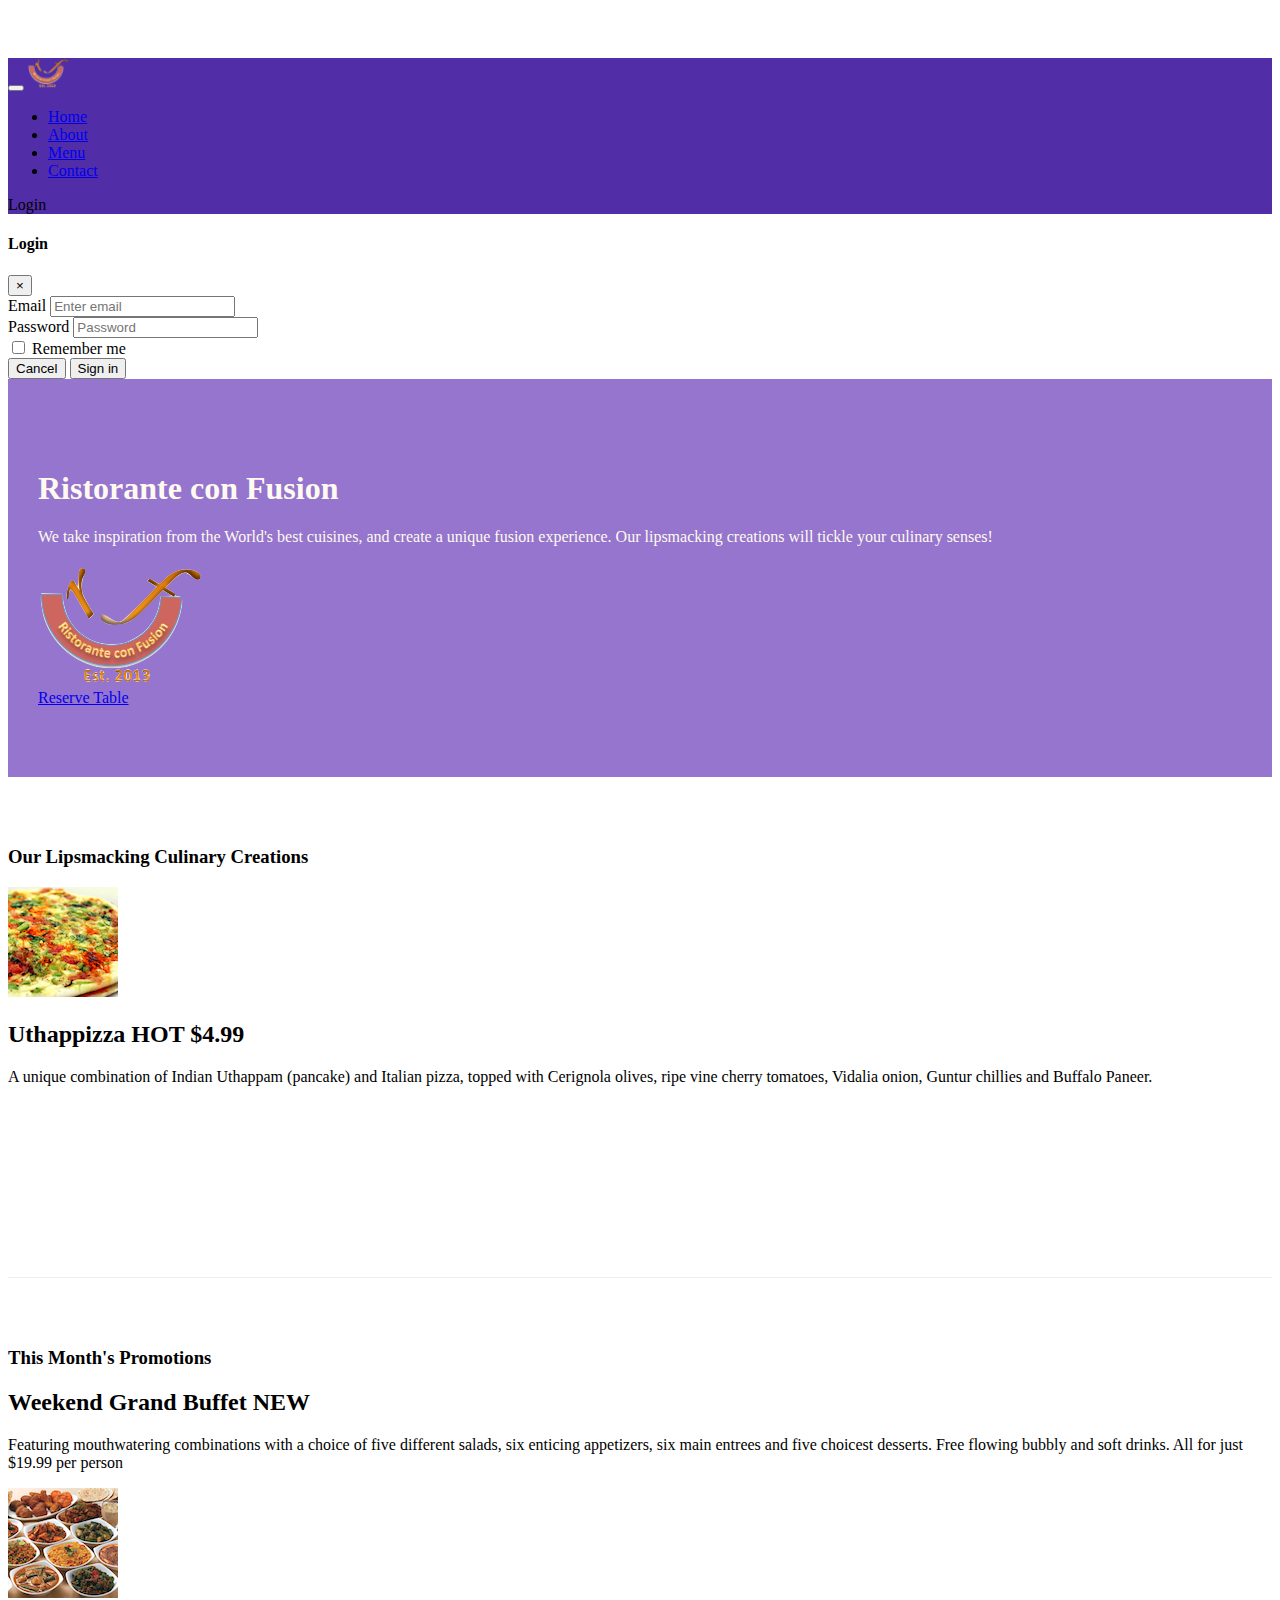
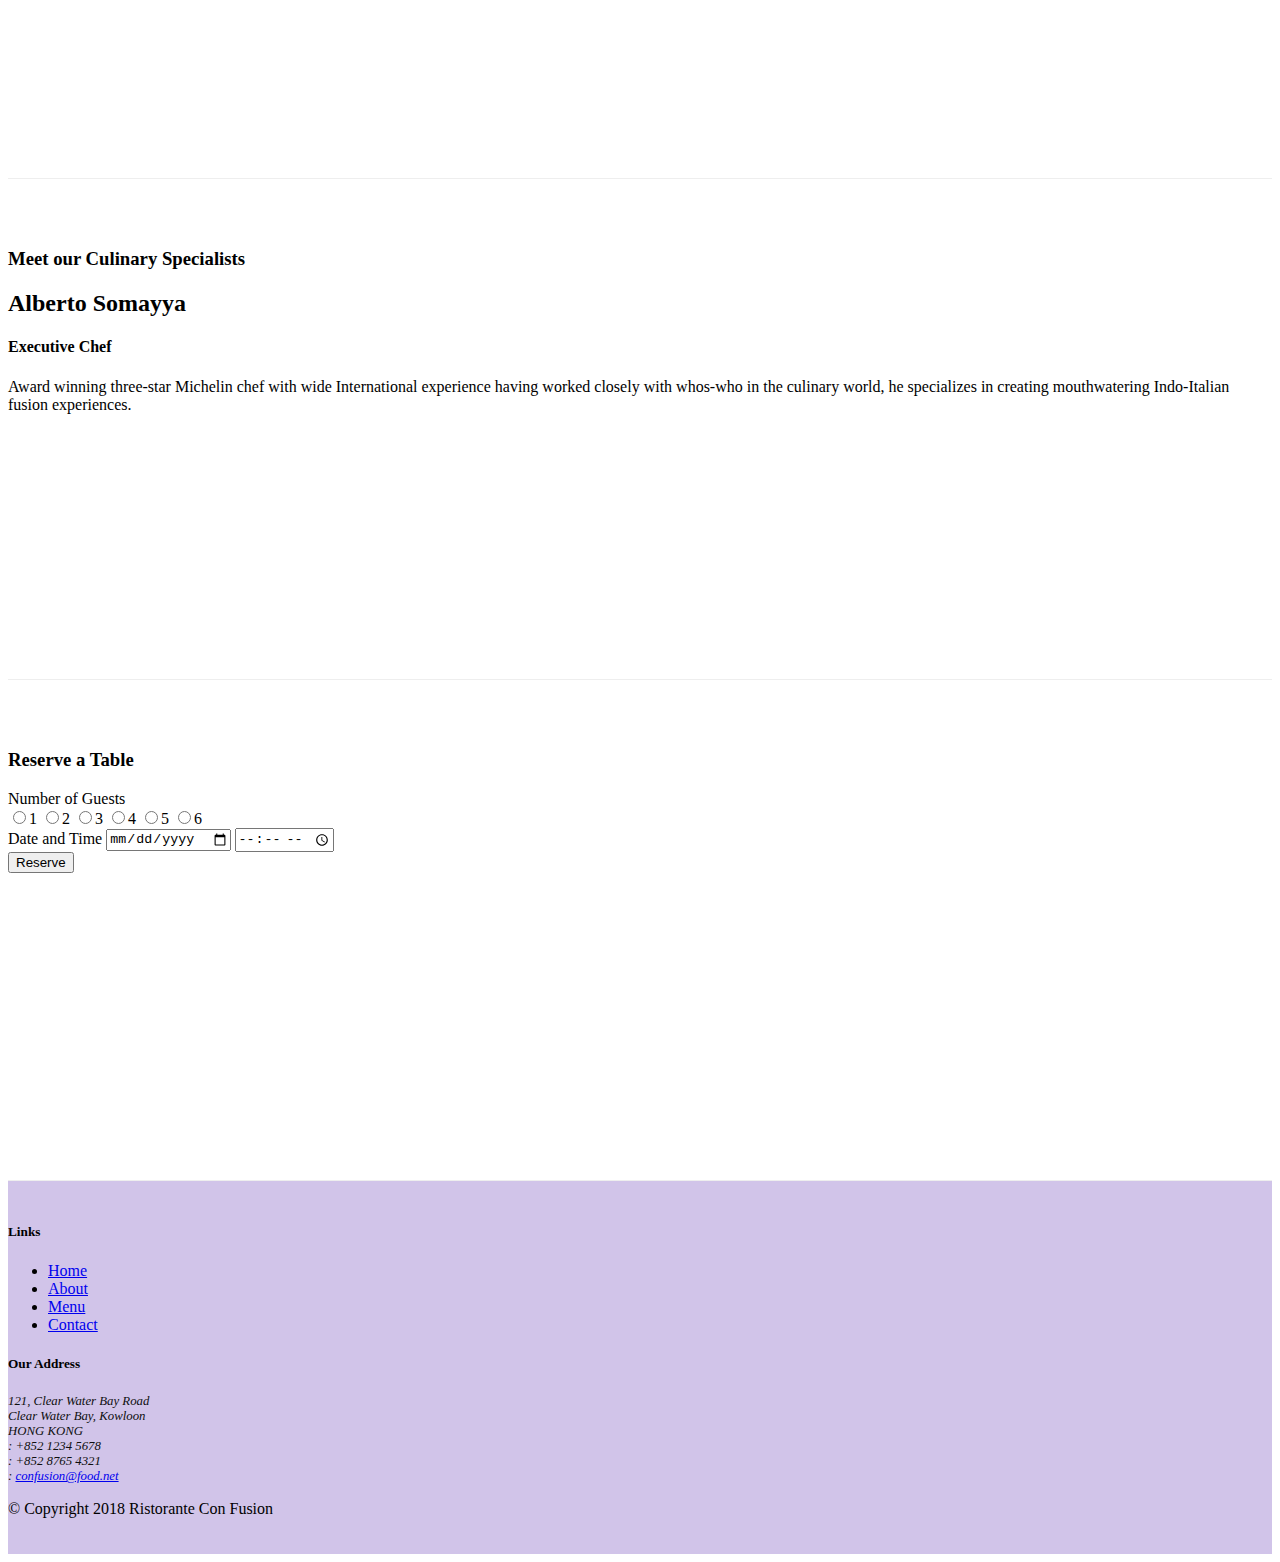
==== commit acf36a2e: "Tooltips and Modals" ====
--- a/index.html
+++ b/index.html
@@ -28,11 +28,52 @@
                     <li class="nav-item"><a class="nav-link" href="#"><span class="fa fa-list fa-lg"></span>Menu</a></li>
                     <li class="nav-item"><a class="nav-link" href="./contactus.html"><span class="fa fa-address-card fa-lg"></span>Contact</a></li>
                 </ul>
+                <span class="navbar-text">
+                    <a data-toggle="modal" data-target="#loginModal">
+                        <span class="fa fa-sign-in"></span>Login
+                    </a>
+                </span>
             </div>
            
         </div>
     </nav>
 
+    <div id="loginModal" class="modal fade" role="dialog">
+        <div class="modal-dialog modal-lg" role="content">
+            <div class="modal-content">
+                <div class="modal-header">
+                    <h4 class="modal-title">Login</h4>
+                    <button type="button" class="close" data-dismiss="modal">
+                        &times;
+                    </button>
+                </div>
+                <div class="modal-body">
+                    <form>
+                        <div class="form-row">
+                            <div class="form-group col-sm-4">
+                                <label class="sr-only" for="exampleInputEmail3">Email</label>
+                                <input type="email" class="form-control form-control-sm mr-1" id="exampleInputEmail3" placeholder="Enter email" />
+                            </div>
+                            <div class="form-group col-sm-4">
+                                <label class="sr-only" for="exampleInputPassword3">Password</label>
+                                <input type="password" class="form-control form-control-sm mr-1" id="exampleInputPassword3" placeholder="Password"/>
+                            </div>
+                            <div class="col-sm-auto">
+                                <div class="form-check">
+                                    <input type="checkbox" class="form-check-input" />
+                                    <label class="form-check-label" ">Remember me</label>
+                                </div>
+                            </div>
+                        </div>
+                        <div class="form-row">
+                            <button type="button" class="btn btn-secondary btn-sm ml-auto" data-dismiss="modal">Cancel</button>
+                            <button type="submit" class="btn btn-primary btn-sm ml-1">Sign in</button>
+                        </div>
+                    </form>
+                </div>
+            </div>
+        </div>
+    </div>
     <header class="jumbotron">
         <div class="container">
             <div class="row row-header">
@@ -42,6 +83,13 @@
                 </div>
                 <div class="col-12 col-sm align-self-center">
                     <img src="img/logo.png" class="img-fluid" >
+                </div>
+                <div class="col-12 col-sm btn-sm bg-warning align-self-center text-dark text-center">
+                    <a role="button" class="btn btn-block nav-link"  data-toggle="tooltip" data-html="true" 
+                       title="Or call us at <br><strong>555-2345</strong>" data-placement="bottom" 
+                       href="#reservationcard">
+                        Reserve Table
+                    </a>
                 </div>
             </div>
         </div>
@@ -93,7 +141,7 @@
                 <p class="d-none d-sm-block">Award winning three-star Michelin chef with wide International experience having worked closely with whos-who in the culinary world, he specializes in creating mouthwatering Indo-Italian fusion experiences. </p>
             </div>
         </div>
-        <div class="row row-content">
+        <div class="row row-content" id="reservationcard" name="reservationcard">          
             <div class="col-12 col-sm-8 offset-sm-2">
                 <div class="card">
                     <h3 class="card-header bg-warning text-white">Reserve a Table</h3>
@@ -112,10 +160,10 @@
                             </div>
                             <div class="form-group row">
                                 <label for="reservationdatetime" class="col-4 col-form-label">Date and Time</label>
-                                
-                                    <input type="date" class="form-control col-4" id="reservationdatetime" placeholder="Date"/>
-                                    <input type="time" class="form-control col-3 offset-1" id="reservationdatetime" placeholder="Time"/>
-                               
+
+                                <input type="date" class="form-control col-4" id="reservationdatetime" placeholder="Date" />
+                                <input type="time" class="form-control col-3 offset-1" id="reservationdatetime" placeholder="Time" />
+
                             </div>
                             <div class="offset-4">
                                 <button type="submit" class="btn btn-primary">Reserve</button>
@@ -124,7 +172,7 @@
                     </div>
                 </div>
             </div>
-    </div>
+        </div>
     <footer class="footer">
         <div class="container">
             <div class="row">
@@ -170,6 +218,11 @@
     <script src="node_modules/jquery/dist/jquery.slim.min.js"></script>
     <script src="node_modules/popper.js/dist/umd/popper.min.js"></script>
     <script src="node_modules/bootstrap/dist/js/bootstrap.min.js"></script>
+        <script>
+            $(document).ready(function () {
+                $('[data-toggle="tooltip"]').tooltip();
+            });
+        </script>
 </body>
 
 </html>--- a/css/styles.css
+++ b/css/styles.css
@@ -36,4 +36,11 @@
 
 .navbar-dark{
     background-color: #512DA8;
+}
+
+.tab-content{
+    border-left: 1px solid #ddd;
+    border-right: 1px solid #ddd;
+    border-bottom: 1px solid #ddd;
+    padding: 10px;
 }